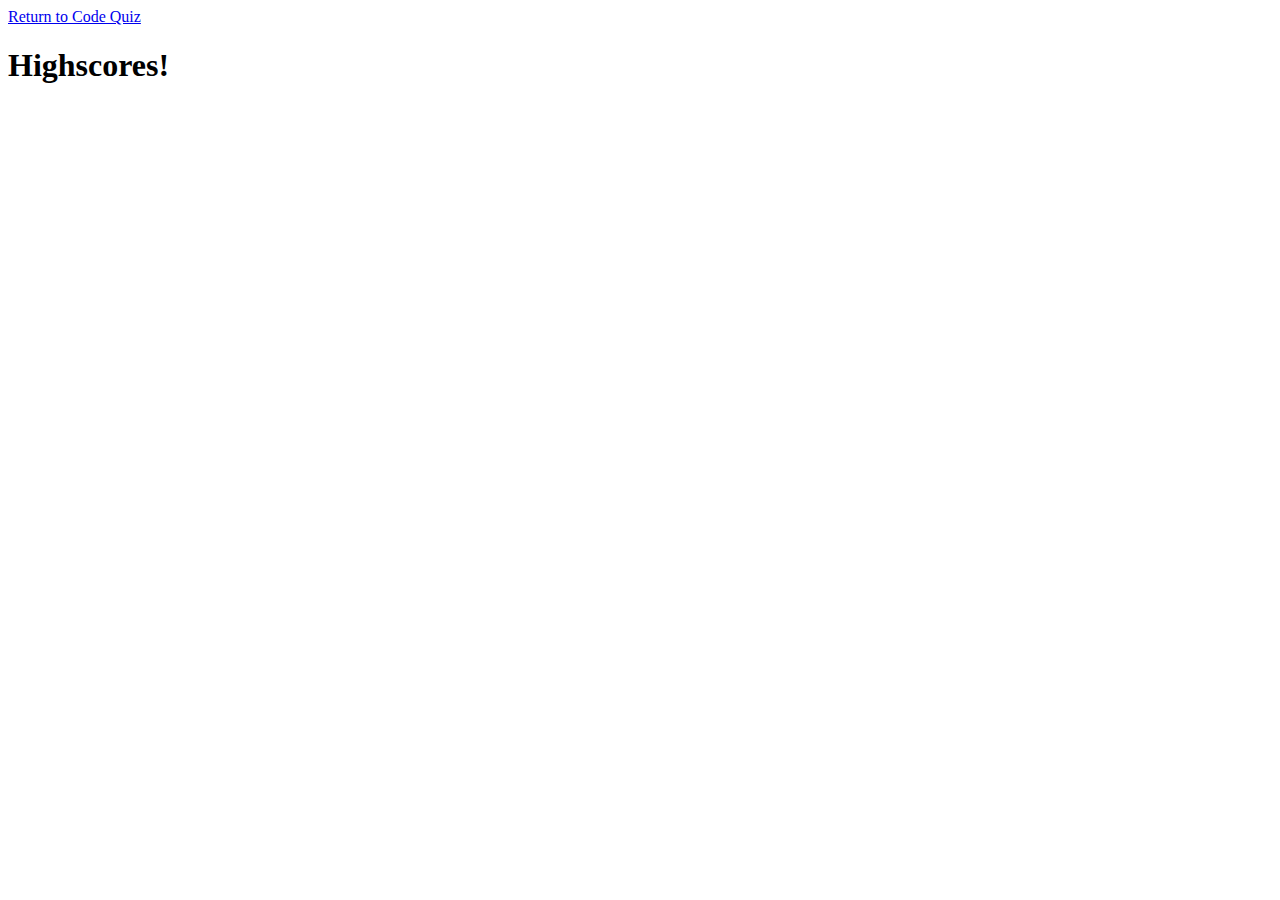
==== highscores.html @ cea26afd "added header, navbar and links between html pages" ====
<!DOCTYPE html>
<html lang="en">
<head>
    <meta charset="UTF-8">
    <meta name="viewport" content="width=device-width, initial-scale=1.0">
    <script src="https://cdnjs.cloudflare.com/ajax/libs/jquery/3.2.1/jquery.min.js"></script>
    <link rel="stylesheet" href="./style.css" />
    <title>High Scores</title>
</head>
<body>
    <header>
        <nav class="navbar navbar-expand-lg navbar-light bg-light">
            <a class="navbar-brand" href="index.html">Return to Code Quiz</a>
          </nav>
        <h1>Highscores!</h1>
    </header>
    <div class="container">

    </div>
    <script>
    src = "./script.js"
    </script>
    
</body>
</html>
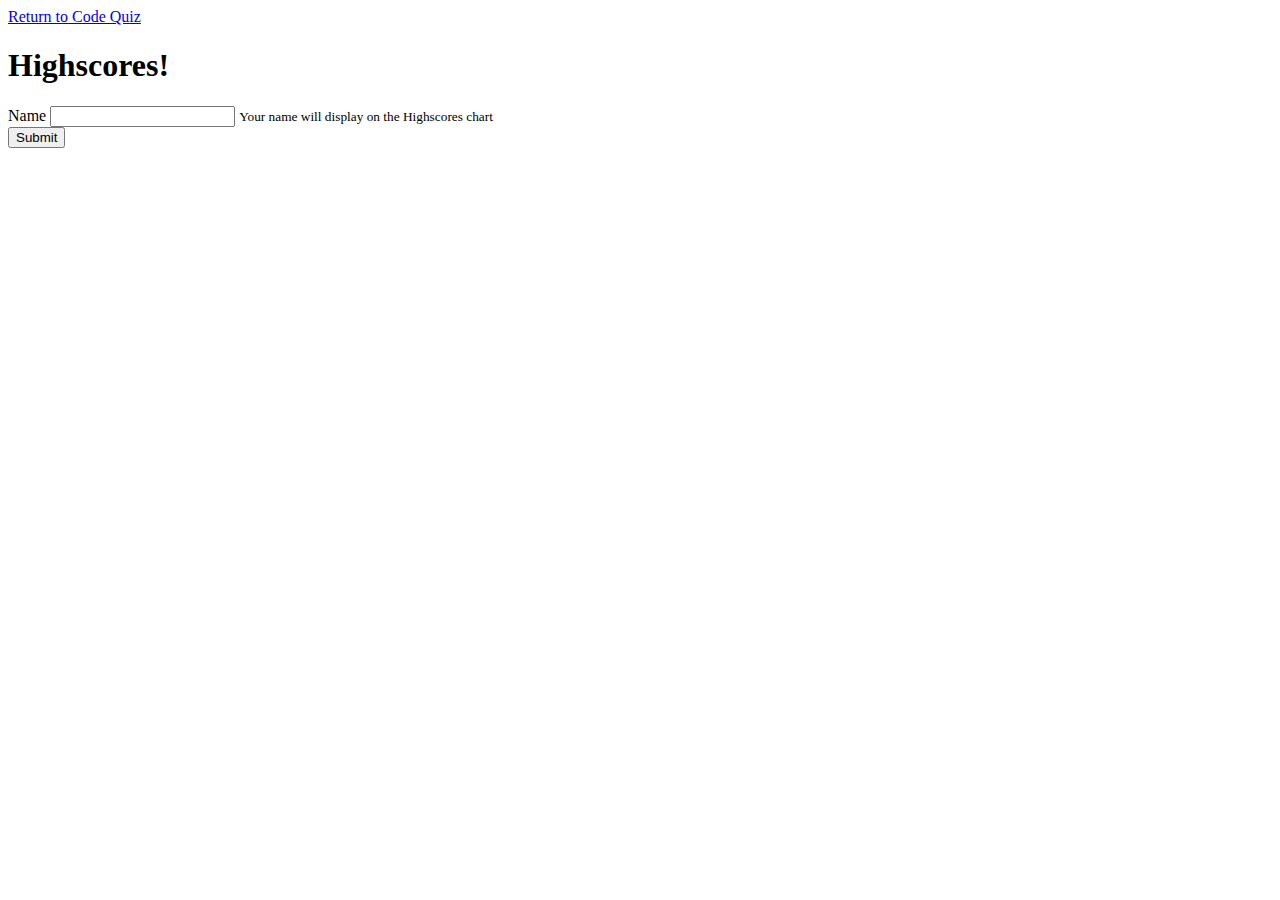
==== commit 9f6e5d65: "added blocks of code questions" ====
--- a/highscores.html
+++ b/highscores.html
@@ -4,6 +4,9 @@
     <meta charset="UTF-8">
     <meta name="viewport" content="width=device-width, initial-scale=1.0">
     <script src="https://cdnjs.cloudflare.com/ajax/libs/jquery/3.2.1/jquery.min.js"></script>
+    <script src="https://code.jquery.com/jquery-3.4.1.slim.min.js" integrity="sha384-J6qa4849blE2+poT4WnyKhv5vZF5SrPo0iEjwBvKU7imGFAV0wwj1yYfoRSJoZ+n" crossorigin="anonymous"></script>
+    <script src="https://cdn.jsdelivr.net/npm/popper.js@1.16.0/dist/umd/popper.min.js" integrity="sha384-Q6E9RHvbIyZFJoft+2mJbHaEWldlvI9IOYy5n3zV9zzTtmI3UksdQRVvoxMfooAo" crossorigin="anonymous"></script>
+    <script src="https://stackpath.bootstrapcdn.com/bootstrap/4.4.1/js/bootstrap.min.js" integrity="sha384-wfSDF2E50Y2D1uUdj0O3uMBJnjuUD4Ih7YwaYd1iqfktj0Uod8GCExl3Og8ifwB6" crossorigin="anonymous"></script>
     <link rel="stylesheet" href="./style.css" />
     <title>High Scores</title>
 </head>
@@ -15,6 +18,14 @@
         <h1>Highscores!</h1>
     </header>
     <div class="container">
+        <form>
+            <div class="form-group">
+              <label for="exampleInputEmail1">Name</label>
+              <input type="email" class="form-control" id="exampleInputEmail1" aria-describedby="emailHelp">
+              <small id="emailHelp" class="form-text text-muted">Your name will display on the Highscores chart</small>
+            </div>
+            <button type="submit" class="btn btn-primary">Submit</button>
+          </form>
 
     </div>
     <script>
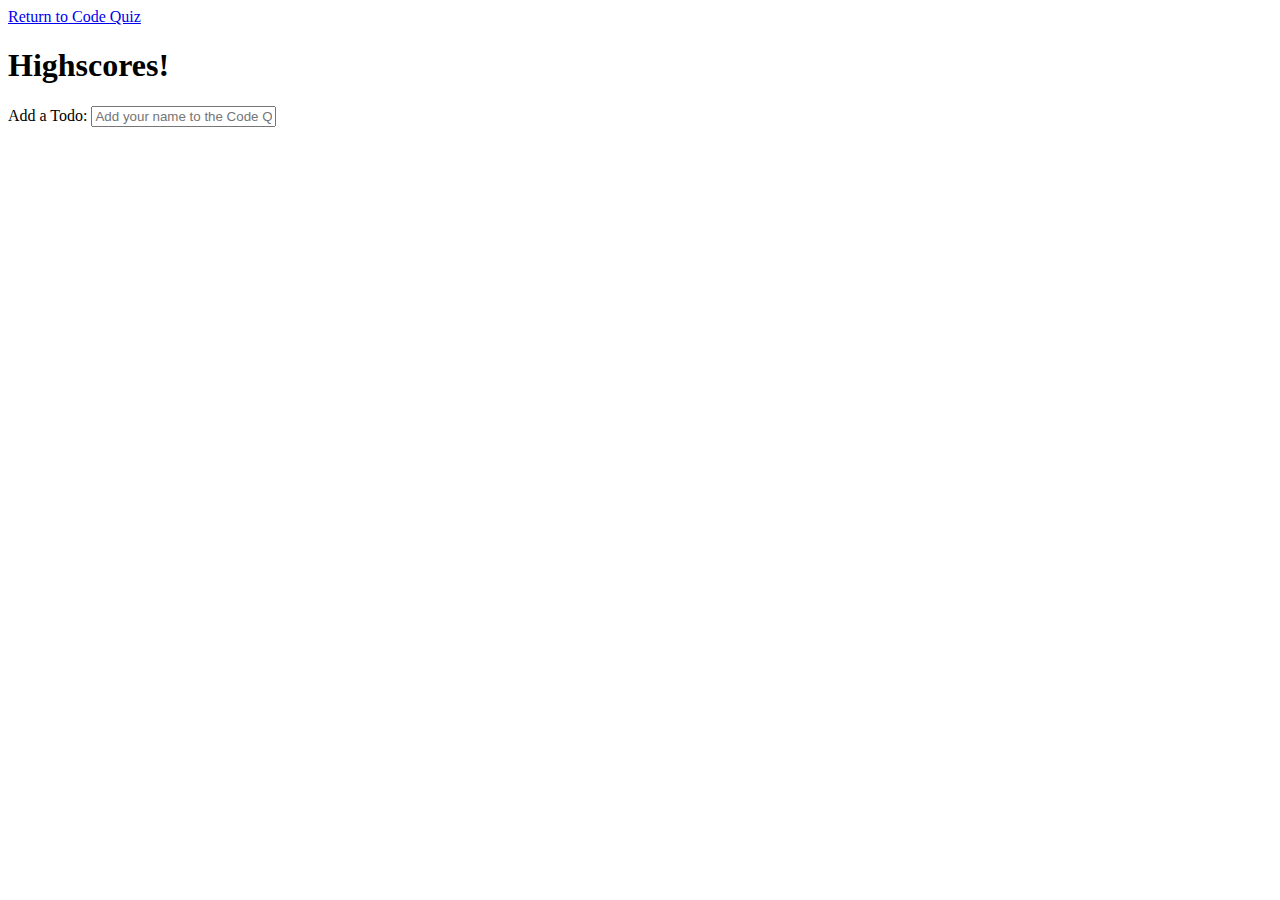
==== commit d54a06da: "added variable and for loop to add names to highscore page" ====
--- a/highscores.html
+++ b/highscores.html
@@ -17,20 +17,18 @@
           </nav>
         <h1>Highscores!</h1>
     </header>
-    <div class="container">
-        <form>
-            <div class="form-group">
-              <label for="exampleInputEmail1">Name</label>
-              <input type="email" class="form-control" id="exampleInputEmail1" aria-describedby="emailHelp">
-              <small id="emailHelp" class="form-text text-muted">Your name will display on the Highscores chart</small>
-            </div>
-            <button type="submit" class="btn btn-primary">Submit</button>
-          </form>
+    <div class="highscores">
+      <form id="highscore-form" method="POST">
+        <label for="highscore-text">Add a Todo:</label>
+        <input type="text" placeholder="Add your name to the Code Quiz Highscores Page!" name="highscore-text" id="highscore-text" />
+      </form>
+
+      <ul id="highscore-list"></ul>
 
     </div>
     <script>
     src = "./script.js"
     </script>
     
-</body>
+  </body>
 </html>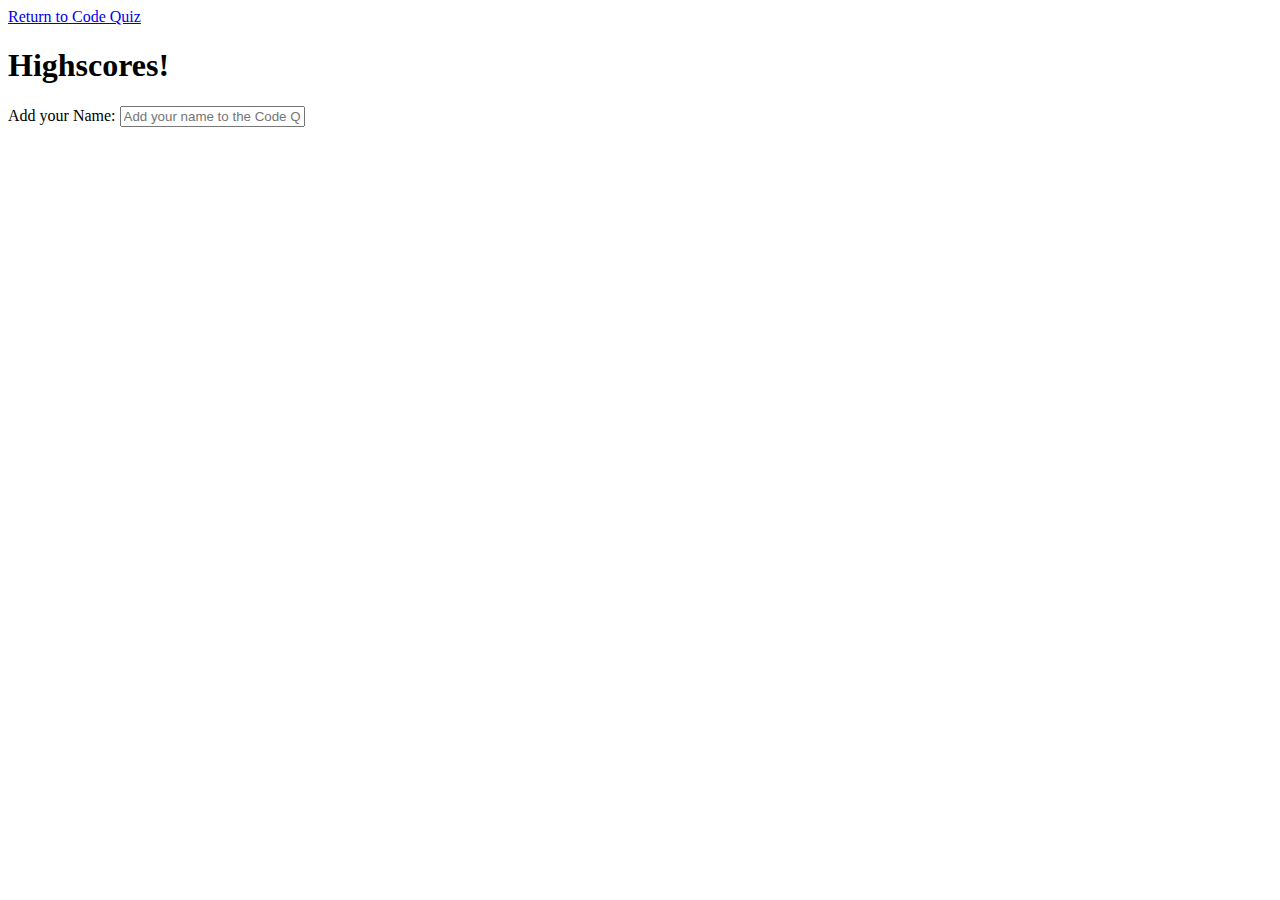
==== commit 3c322618: "added localStorage code to highscored function" ====
--- a/highscores.html
+++ b/highscores.html
@@ -19,7 +19,7 @@
     </header>
     <div class="highscores">
       <form id="highscore-form" method="POST">
-        <label for="highscore-text">Add a Todo:</label>
+        <label for="highscore-text">Add your Name: </label>
         <input type="text" placeholder="Add your name to the Code Quiz Highscores Page!" name="highscore-text" id="highscore-text" />
       </form>
 
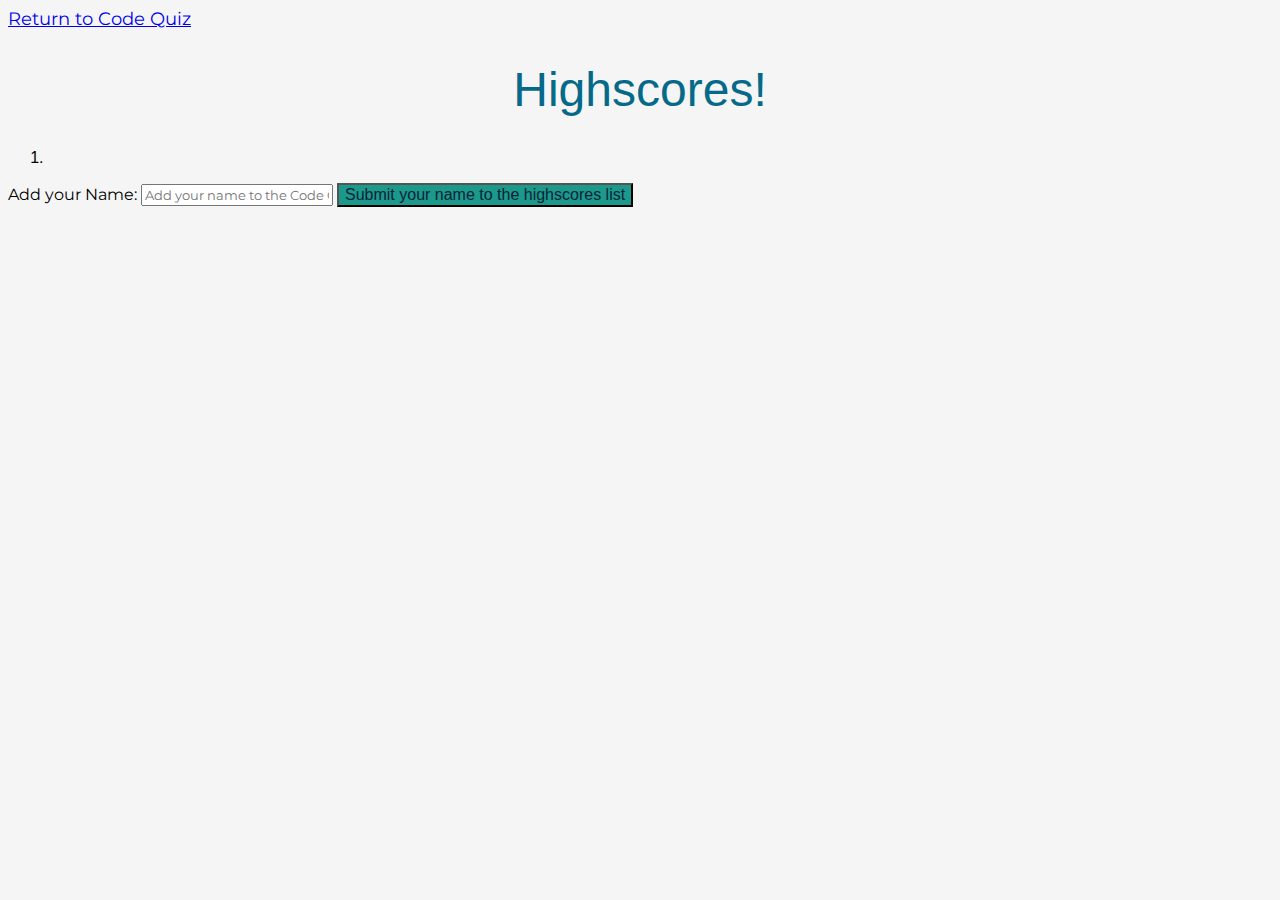
==== commit 03dc591e: "added styles to CSS page" ====
--- a/highscores.html
+++ b/highscores.html
@@ -6,25 +6,29 @@
     <script src="https://cdnjs.cloudflare.com/ajax/libs/jquery/3.2.1/jquery.min.js"></script>
     <script src="https://code.jquery.com/jquery-3.4.1.slim.min.js" integrity="sha384-J6qa4849blE2+poT4WnyKhv5vZF5SrPo0iEjwBvKU7imGFAV0wwj1yYfoRSJoZ+n" crossorigin="anonymous"></script>
     <script src="https://cdn.jsdelivr.net/npm/popper.js@1.16.0/dist/umd/popper.min.js" integrity="sha384-Q6E9RHvbIyZFJoft+2mJbHaEWldlvI9IOYy5n3zV9zzTtmI3UksdQRVvoxMfooAo" crossorigin="anonymous"></script>
-    <script src="https://stackpath.bootstrapcdn.com/bootstrap/4.4.1/js/bootstrap.min.js" integrity="sha384-wfSDF2E50Y2D1uUdj0O3uMBJnjuUD4Ih7YwaYd1iqfktj0Uod8GCExl3Og8ifwB6" crossorigin="anonymous"></script>
-    <link rel="stylesheet" href="./style.css" />
+    <style>
+      @import url('https://fonts.googleapis.com/css2?family=Montserrat:ital,wght@0,400;0,500;0,900;1,600&display=swap');
+      </style><script src="https://stackpath.bootstrapcdn.com/bootstrap/4.4.1/js/bootstrap.min.js" integrity="sha384-wfSDF2E50Y2D1uUdj0O3uMBJnjuUD4Ih7YwaYd1iqfktj0Uod8GCExl3Og8ifwB6" crossorigin="anonymous"></script>
+    <link rel="stylesheet" href="./assets/style.css" />
     <title>High Scores</title>
 </head>
 <body>
     <header>
         <nav class="navbar navbar-expand-lg navbar-light bg-light">
-            <a class="navbar-brand" href="index.html">Return to Code Quiz</a>
+            <a class="navbar-brand" id="navbar" href="index.html">Return to Code Quiz</a>
           </nav>
         <h1>Highscores!</h1>
     </header>
     <div class="highscores">
+      <ol id="highscore-list">
+        <li></li>
+      </ol>
+
       <form id="highscore-form" method="POST">
         <label for="highscore-text">Add your Name: </label>
         <input type="text" placeholder="Add your name to the Code Quiz Highscores Page!" name="highscore-text" id="highscore-text" />
+        <button>Submit your name to the highscores list</button>
       </form>
-
-      <ul id="highscore-list"></ul>
-
     </div>
     <script>
     src = "./script.js"
--- a/assets/style.css
+++ b/assets/style.css
@@ -0,0 +1,49 @@
+* {
+    font-family: 'Montserrat', sans-serif;
+}
+
+body {
+    background-color: rgb(245, 245, 245);
+}
+
+a {
+    font-family: 'Montserrat', sans-serif;
+    font-size: 18px;
+}
+
+h1 {font-family: 'Montserrat600', sans-serif;
+    font-weight: lighter;
+    text-align: center;
+    font-size: 48px;
+    color: rgb(5, 106, 137);
+}
+
+p {font-family: 'Montserrat600', sans-serif;
+    text-align: center;
+
+}
+
+#start-button {
+    font-family: 'Montserrat600', sans-serif;
+    align-items: center;
+    color: rgb(10,34,57);
+    background-color: rgb(83, 162, 190);
+}
+
+li {
+    font-family: 'Montserrat600', sans-serif;
+    text-align: center;
+    
+}
+
+ul {
+    font-family: 'Montserrat600', sans-serif;
+    text-align: center;
+}
+
+button  {
+    font-family: 'Montserrat600', sans-serif;
+    background-color: rgb(27,153, 139);
+    color: rgb(10, 34, 57);
+    font-size: medium;
+}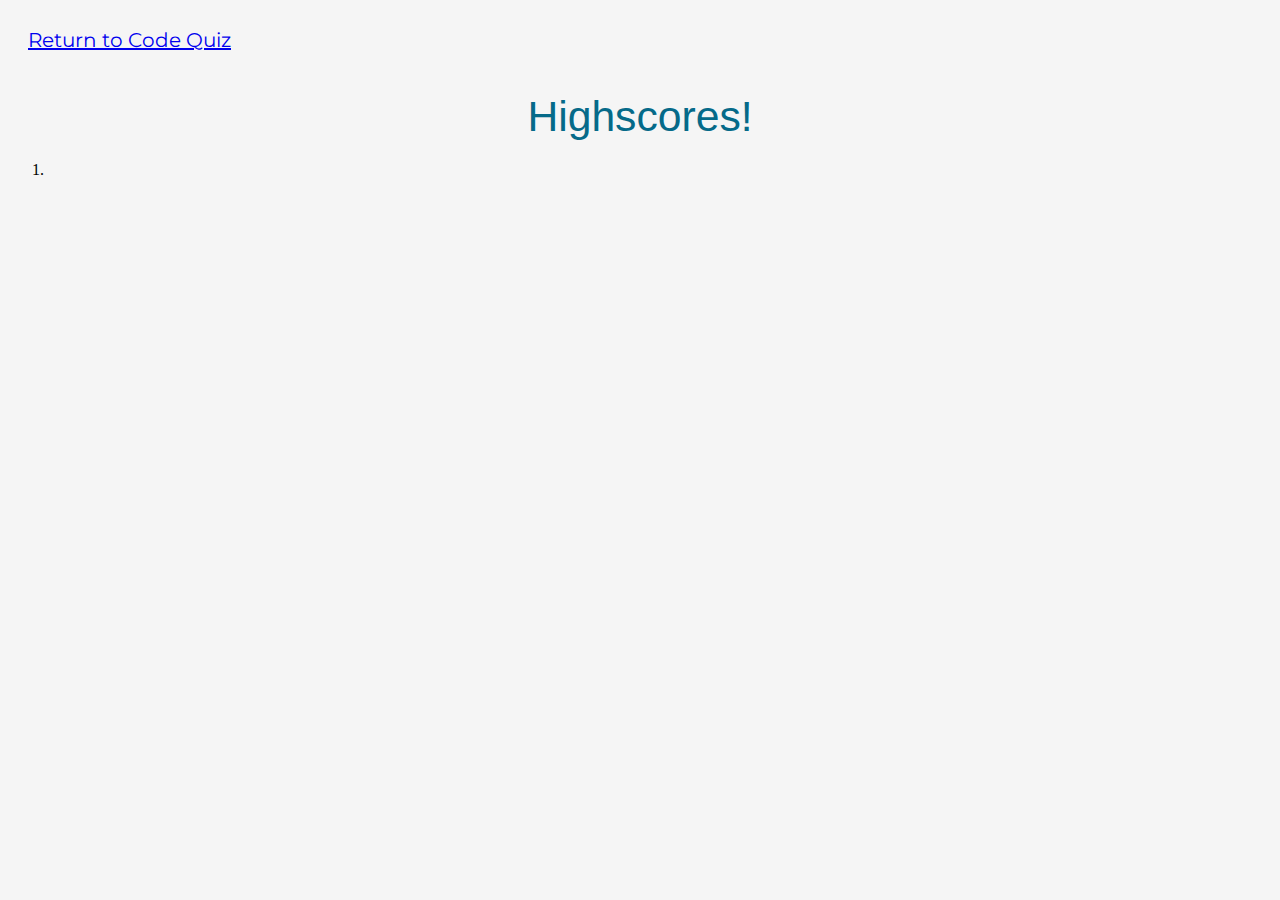
==== commit 4b6e90f7: "commiting" ====
--- a/highscores.html
+++ b/highscores.html
@@ -24,11 +24,7 @@
         <li></li>
       </ol>
 
-      <form id="highscore-form" method="POST">
-        <label for="highscore-text">Add your Name: </label>
-        <input type="text" placeholder="Add your name to the Code Quiz Highscores Page!" name="highscore-text" id="highscore-text" />
-        <button>Submit your name to the highscores list</button>
-      </form>
+      
     </div>
     <script>
     src = "./script.js"
--- a/assets/style.css
+++ b/assets/style.css
@@ -1,5 +1,8 @@
-* {
+/* * {
     font-family: 'Montserrat', sans-serif;
+} */
+.container {
+    text-align: center;
 }
 
 body {
@@ -8,13 +11,14 @@
 
 a {
     font-family: 'Montserrat', sans-serif;
-    font-size: 18px;
+    font-size: 20px;
 }
 
 h1 {font-family: 'Montserrat600', sans-serif;
     font-weight: lighter;
     text-align: center;
-    font-size: 48px;
+    margin: 20px;
+    font-size: 32pt;
     color: rgb(5, 106, 137);
 }
 
@@ -25,15 +29,9 @@
 
 #start-button {
     font-family: 'Montserrat600', sans-serif;
-    align-items: center;
+    text-align: center;
     color: rgb(10,34,57);
     background-color: rgb(83, 162, 190);
-}
-
-li {
-    font-family: 'Montserrat600', sans-serif;
-    text-align: center;
-    
 }
 
 ul {
@@ -45,5 +43,40 @@
     font-family: 'Montserrat600', sans-serif;
     background-color: rgb(27,153, 139);
     color: rgb(10, 34, 57);
-    font-size: medium;
-}+    font-size: 18pt;
+    padding: 10px;
+    margin: 20px;
+
+}
+
+.navbar {
+    padding: 20px;
+}
+
+#countdown {
+    padding: 20px;
+    background-color: rgb(5, 106, 137);
+    color: rgb(245, 245, 245);
+    width: 70px;
+    /* margin-top: 10pxs; */
+    float: right;
+    text-align: center
+
+}
+
+.jumbotron {
+    margin-top: 20px;
+}
+
+.lead {
+    font-size: 12pt;
+}
+
+#question-number {
+    font-family: 'Montserrat', sans-serif;
+}
+
+/* .quiz-questions {
+    display: none;
+} */
+
